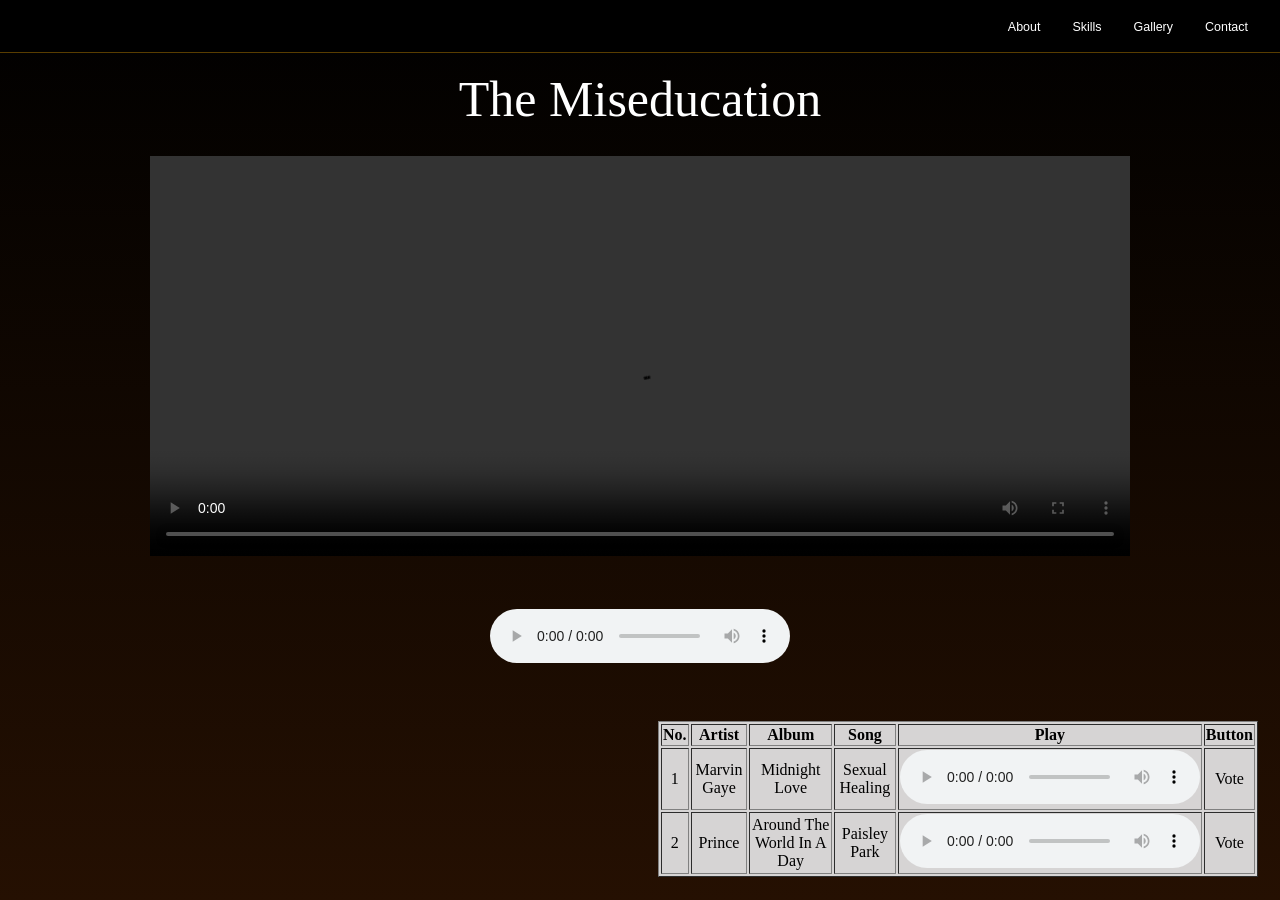
==== laurynhillhomepage.html @ f9008a5c "First upload of exam files" ====
<!DOCTYPE html>
<html lang="en">
<head>
  <title>The Miseducation of Ms. Lauryn Hill</title>
</head>
<body>

    <style> 
            body {
                background: linear-gradient(rgb(0, 0, 0), rgb(37, 16, 2));
                background-attachment: fixed;
                background-repeat: no repeat;
            }

            .table {
                display: flex;
                margin-left: 650px;
                margin-top: 40px;
                background-color: rgb(214, 212, 212);
                text-align: center;
                width: 600px;
                overflow: hidden;
                position: relative;
            }

             nav {
            position: fixed; top:0; left:0; right:0; z-index:1000;
            height: 52px; display: flex; justify-content: space-between; align-items: center;
            padding: 0 2rem;
            background: rgb(0, 0, 0);
            border-bottom: 1px solid rgba(255, 174, 0, 0.349);
            }

            .nav-links { list-style: none; display: flex; align-items: center; gap: 2rem; }
            .nav-links a { text-decoration: none; color: white ; font-size: .78rem; font-family: Arial, Helvetica, sans-serif; }
            .nav-brand img { height: 100px; width: auto; display: block; }



    </style>

  <p id="text-color-red">The Miseducation</p>
  <p id="text-underline">Ms. Lauryn Hill</p>

 <div style="display: flex; justify-content: center; align-items: center; height: 30vh;">
    <video width="980" height="400" controls>
        <source src="Doo Wop.mp4" type="video/mp4">
    </video>
</div>
<br>

    <div style="display: flex; justify-content: center; align-items: center; margin-top: 100px; ">
  <audio controls>
    <source src="Lauryn Hill - Doo Wop.mp3" type="audio/mpeg">
  </audio><br>
    </div>  

  <br> 
  <table border="1" class="table">
    <th>No.    </th>
    <th>Artist </th>
    <th>Album  </th>
    <th>Song   </th>
    <th>Play   </th>
    <th>Button </th>
    <tr> 
        <td>1                 </td>
        <td>Marvin Gaye       </td>
        <td>Midnight Love     </td>
        <td>Sexual Healing    </td>
        <td> 
            <audio controls>
                <source src="Marvin Gaye - Sexual Healing.mp3" type="audio/mpeg">
            </audio>
         <td>Vote              </td>
        </td>
    </tr>

    <tr>
        <td>2                                </td>
        <td>Prince                           </td>
        <td>Around The World In A Day        </td>
        <td>Paisley Park                     </td>
        <td>
            <audio controls> 
                <source src="Paisley Park.mp3" type="audio/mpeg">
            </audio>
        <td>Vote                             </td>
        </td>
    </tr>
</table>
  <script>
    alert('Welcome to the Miseducation of Ms. Lauryn Hill');
    document.getElementById("text-color-red").style.color = "white";
    document.getElementById("text-color-red").style.marginTop = "70px";
    document.getElementById("text-color-red").style.textAlign = "center";
    document.getElementById("text-color-red").style.fontSize = "50px";
    document.getElementById("text-underline").style.textDecoration = "underline";
    document.getElementById("text-underline").style.textAlign = "center";
    document.getElementById("text-underline").style.fontSize = "20px";
  </script>

    <nav>
        <a href="#" class="nav-brand"><img src="logo.png" alt="Logo"></a>
        <ul class="nav-links">
            <li><a href="#about">About</a></li>
            <li><a href="#skills">Skills</a></li>
            <li><a href="#gallery">Gallery</a></li>
            <li><a href="#contact">Contact</a></li>
        </ul>
    </nav>


</body>
</html>
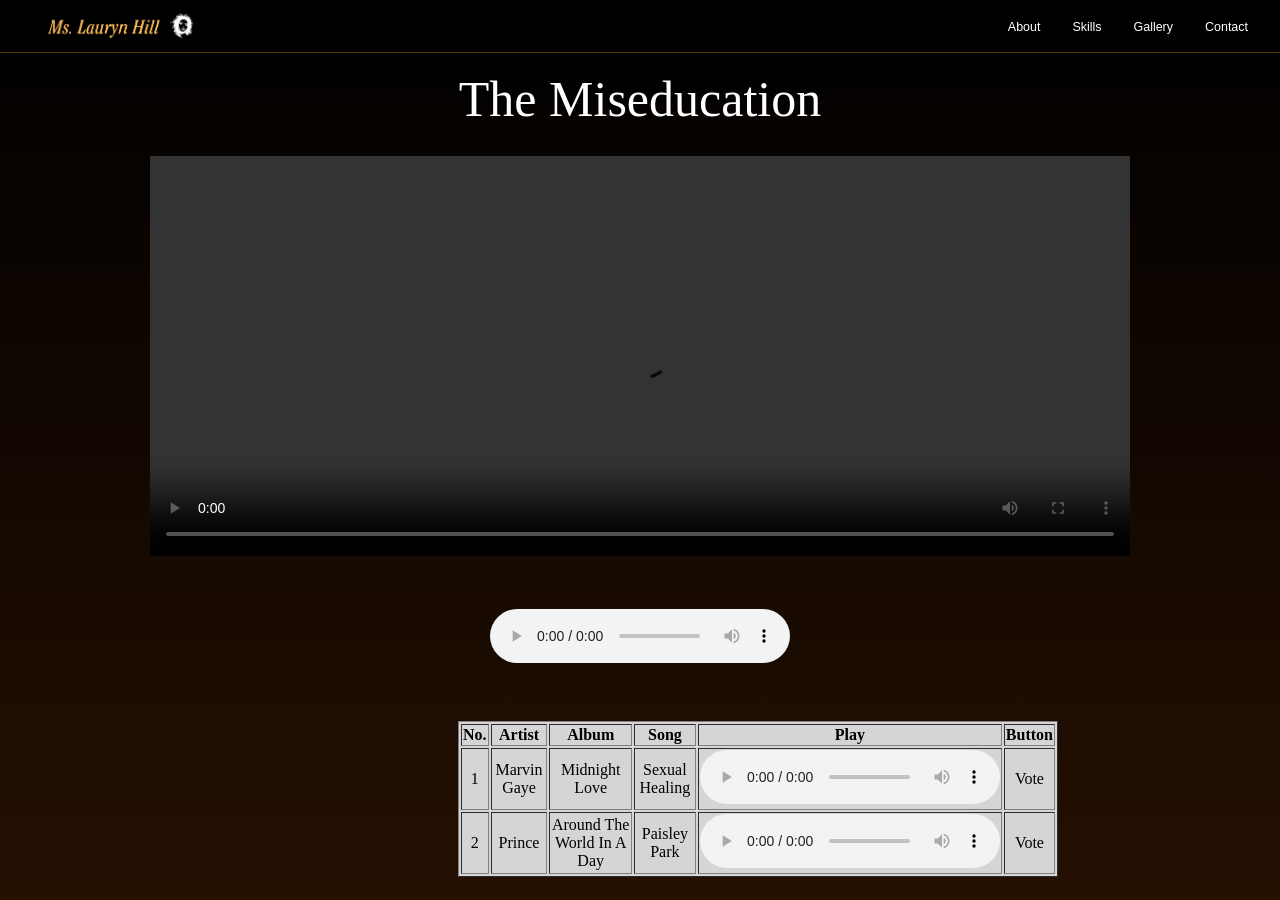
==== commit 7770a5d5: "Updates" ====
--- a/laurynhillhomepage.html
+++ b/laurynhillhomepage.html
@@ -14,7 +14,7 @@
 
             .table {
                 display: flex;
-                margin-left: 650px;
+                margin-left: 450px;
                 margin-top: 40px;
                 background-color: rgb(214, 212, 212);
                 text-align: center;
